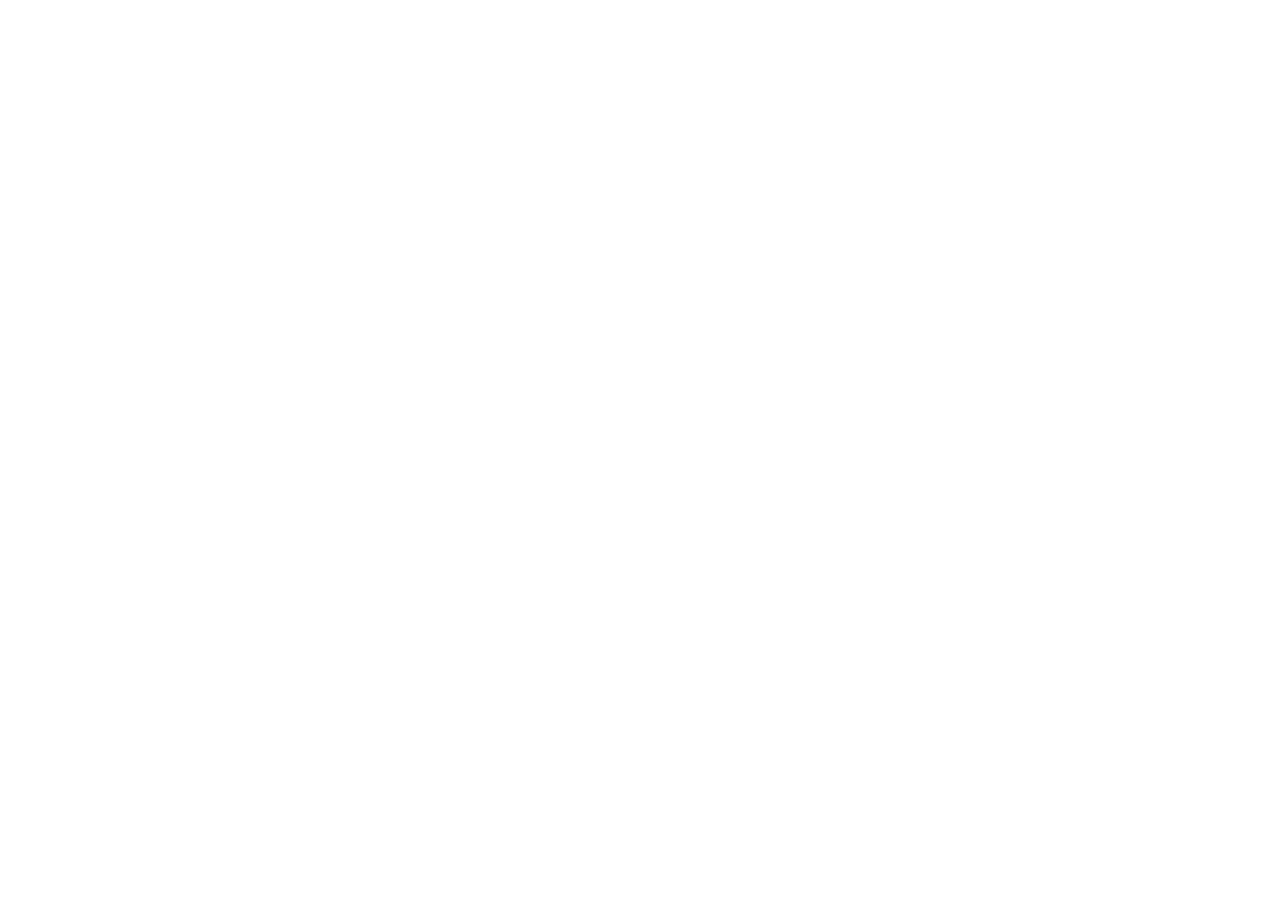
==== index.html @ 2555655a "First commit" ====
<!DOCTYPE html>
<html lang="en">
<head>
    <!-- 
        Author: Shanna Graves
        Date: 12/05/2023
        Assignment: Final Project
     -->
    <meta charset="UTF-8">
    <meta name="viewport" content="width=device-width, initial-scale=1.0">
    <title>Shanna Graves</title>
    <link href="styles.css" rel="stylesheet">
</head>
<body>
    
</body>
</html>
---- styles.css ----
/* 

    Author: Shanna Graves
    Date: 12/05/2023
    Assignment: Final Project

*/
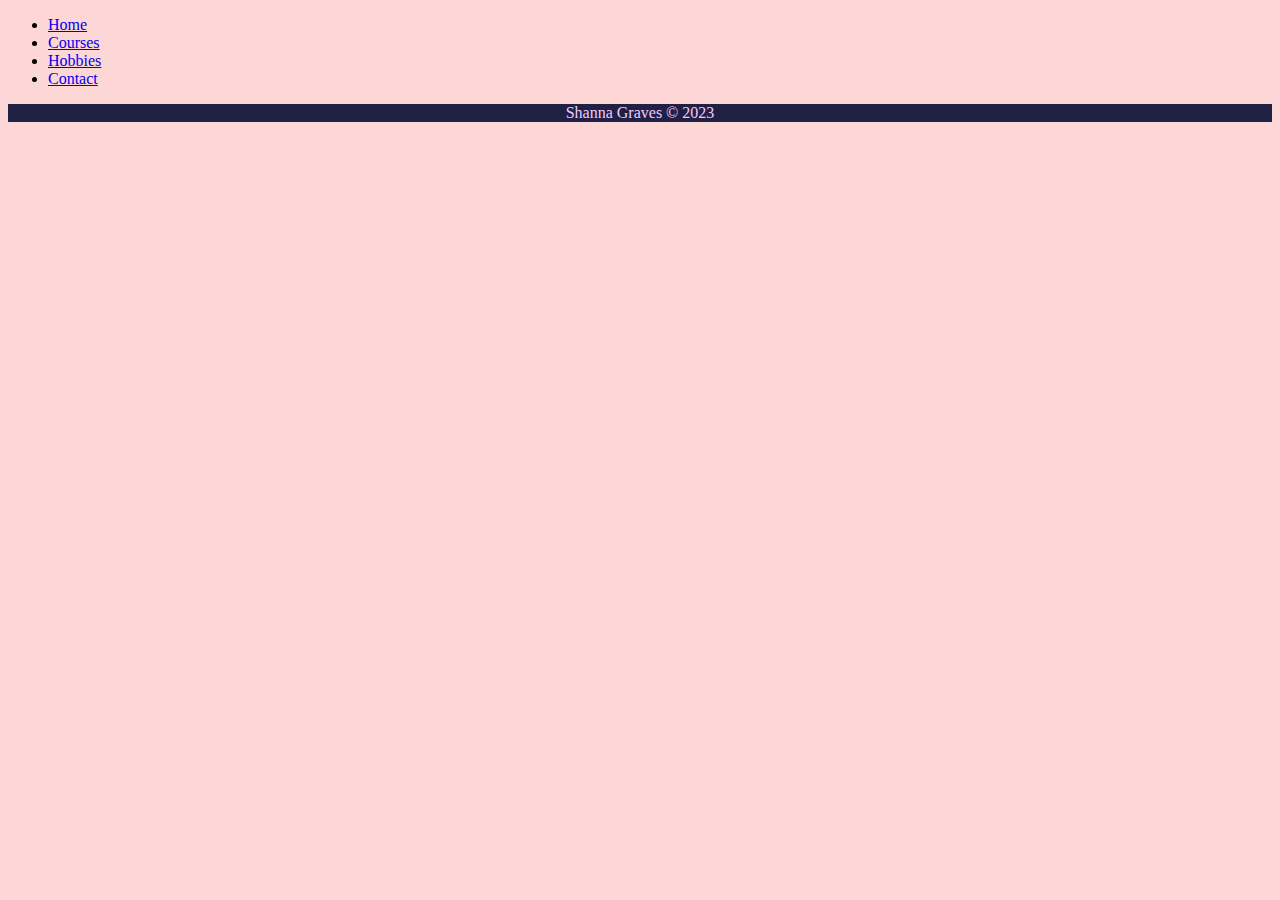
==== commit c6a45275: "Added footer and  nav to js" ====
--- a/index.html
+++ b/index.html
@@ -1,5 +1,6 @@
 <!DOCTYPE html>
 <html lang="en">
+
 <head>
     <!-- 
         Author: Shanna Graves
@@ -11,7 +12,31 @@
     <title>Shanna Graves</title>
     <link href="styles.css" rel="stylesheet">
 </head>
+
 <body>
+    <div id="navBar"></div>
+
+
+
+
+
+
+
+
+
+
+
+
+
+
+
+
+
     
+    <div id="footer"></div>
+
+    <script src="scripts.js"></script>
+
 </body>
+
 </html>--- a/styles.css
+++ b/styles.css
@@ -4,4 +4,22 @@
     Date: 12/05/2023
     Assignment: Final Project
 
-*/+*/
+:root{
+    --primary: #fdd6d6;
+    --dark: #202044;
+    --light: #f4c8ff;
+    --shadow:#5e4256;
+}
+
+body{
+    background-color: var(--primary);
+}
+
+/* Footer */
+
+footer{
+    background-color: var(--dark);
+    color: var(--light);
+    text-align: center;
+}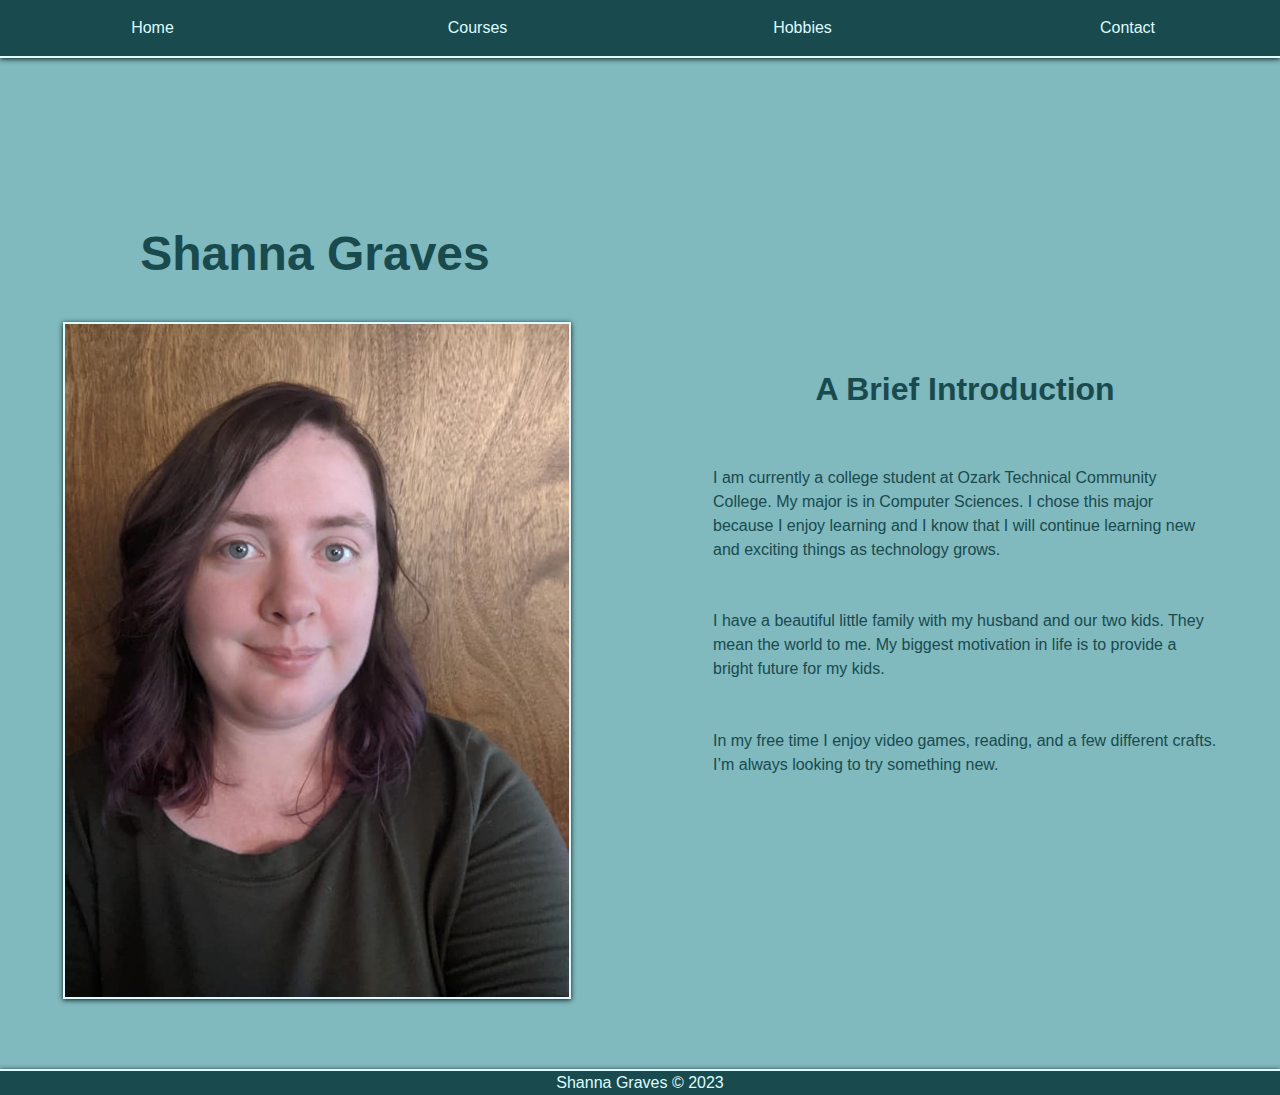
==== commit 8a479ed8: "Home page and Courses page filled in" ====
--- a/index.html
+++ b/index.html
@@ -16,6 +16,36 @@
 <body>
     <div id="navBar"></div>
 
+    <div class="container">
+        <div class="left-side">
+
+            <h1 class="header">
+                Shanna Graves
+            </h1>
+            <img src="ProfilePic.jpg" alt="picture of Shanna Graves">
+
+        </div>
+        <div class="right-side">
+
+            <h1>A Brief Introduction</h1>
+            <p>
+                I am currently a college student at Ozark Technical Community
+                College. My major is in Computer Sciences. I chose this major
+                because I enjoy learning and I know that I will continue learning
+                new and exciting things as technology grows.
+            </p>
+
+            <p>
+                I have a beautiful little family with my husband and our two kids.
+                They mean the world to me. My biggest motivation in life is to
+                provide a bright future for my kids.</p>
+            <p>
+                In my free time I enjoy video games, reading, and a few different
+                crafts. I’m always looking to try something new.
+            </p>
+        </div>
+
+    </div>
 
 
 
@@ -32,7 +62,6 @@
 
 
 
-    
     <div id="footer"></div>
 
     <script src="scripts.js"></script>
--- a/styles.css
+++ b/styles.css
@@ -5,21 +5,140 @@
     Assignment: Final Project
 
 */
-:root{
-    --primary: #fdd6d6;
-    --dark: #202044;
-    --light: #f4c8ff;
-    --shadow:#5e4256;
+:root {
+    --primary: rgb(128, 185, 190);
+    --dark: rgb(25, 74, 78);
+    --light: rgb(222, 252, 255);
+    --shadow: 0 1px 5px rgb(10, 26, 27);
+}
+html{
+    box-sizing: border-box;
+    font-family: Arial, Helvetica, sans-serif;
+    color: var(--dark);
 }
 
-body{
+
+/* Nav Bar */
+
+nav {
+    background-color: var(--dark);
+    color: var(--light);
+    display: grid;
+    box-shadow: var(--shadow);
+    border-bottom: solid 2px var(--light);
+}
+nav ul {
+    display: grid;
+    grid-gap: 20px;
+    list-style: none;
+    padding: 0;
+    grid-template-columns: repeat(4,1fr);
+    text-align: center;
+}
+
+
+nav ul li a {
+    text-decoration: none;
+    font-size: 1rem;
+    color: var(--light);
+}
+/* Tables */
+
+table,
+th, 
+td{
+    border: 2px var(--light) solid;
+    margin: auto;
+    margin-top: 5%;
+    text-align: center;
+    
+}
+td{
+    padding: 10px;
+}
+table{
+    width: 80%;
+}
+tr:nth-child(even){
+    background-color: var(--dark);
+    color: var(--light);
+}
+tr:nth-child(odd){
+    background-color: white;
+}
+
+.tables{
+    display: grid;
+    grid-gap: 20px;
+    grid-template-rows: repeat(2, 1fr);
+}
+
+
+
+/* Body */
+body {
     background-color: var(--primary);
+    margin: 0;
+    padding: 0;
+    line-height: 1.5;
 }
+h1{
+    font-size: 2rem;
+    text-align: center;
+}
+
+.header {
+    font-size: 3rem;
+}
+
+.container {
+    display: grid;
+    grid-gap: 20px;
+    grid-template-columns: repeat(2, 1fr);
+    margin-top: 10%;
+    
+}
+
+img {
+    box-shadow: var(--shadow);
+    width: 80%;
+    margin-left: 10%;
+    margin-bottom: 10%;
+    border: solid 2px var(--light);
+}
+
+.right-side{
+    padding-top: 25%;
+    padding-bottom: 25%;
+    
+}
+
+.right-side p {
+    padding-left: 10%;
+    padding-right: 10%;
+    padding-top: 5%;
+}
+
+.goals {
+    margin: 0 10% 10% 10%;
+    padding-left: 5%;
+    font-weight: bold;
+    font-size: 1.5rem;
+    background-color: white;
+    border: solid 2px var(--dark);
+}
+
+
+
+
 
 /* Footer */
 
-footer{
+
+footer {
     background-color: var(--dark);
     color: var(--light);
     text-align: center;
+    box-shadow: var(--shadow);
+    border-top: solid 2px var(--light);
 }